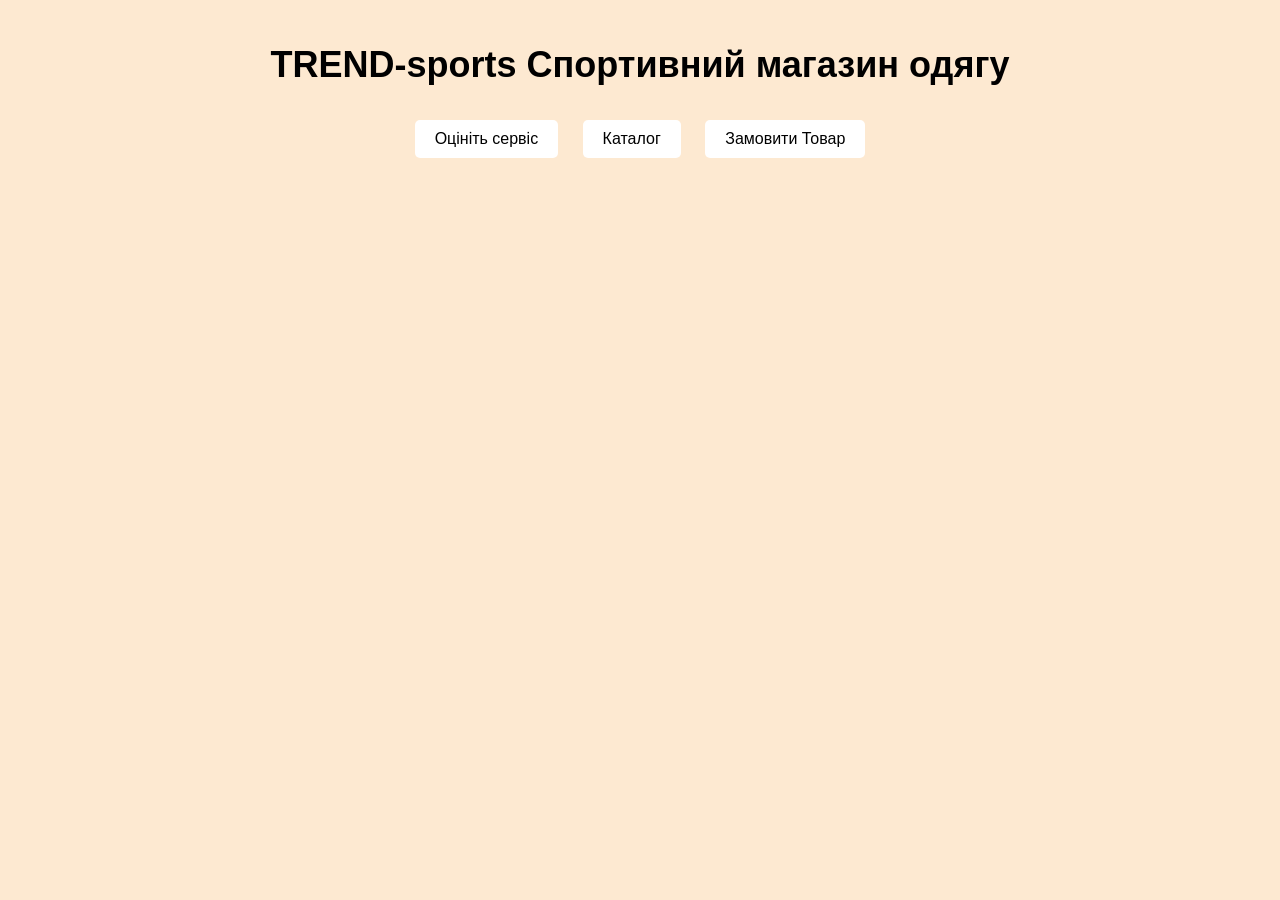
==== index.html @ ba2220cb "Add files via upload" ====
<!DOCTYPE html>
<html lang="en">
<head>
    <meta charset="UTF-8">
    <meta name="viewport" content="width=device-width, initial-scale=1.0">
    <title>Main page</title><!DOCTYPE html>
    <html lang="en">
    <head>
        <meta charset="UTF-8">
        <meta name="viewport" content="width=device-width, initial-scale=1.0">
        <title>Document</title>
        <link rel="stylesheet" href="style.css">
    </head>
    <body class="main-page">
        <header сlass="kj">
            
<h1 class="tysm"> TREND-sports Спортивний магазин одягу</h1>
        </header>
        <nav class="make">
            <a href="service.html" class="mak">Оцініть сервіс</a>
            <a href="catalog.html" class="mak">Каталог</a>
            <a href="delivery.html" class="mak"> Замовити Товар </a>
            
        </nav>
        <main>
<iframe width="560" height="315" src="https://www.youtube.com/embed/FAa6FXRObmg?si=p_hxve4sXEM7SIQJ" title="YouTube video player" frameborder="0" allow="accelerometer; autoplay; clipboard-write; encrypted-media; gyroscope; picture-in-picture; web-share" referrerpolicy="strict-origin-when-cross-origin" allowfullscreen></iframe>
        <footer>

        </footer>
    </body>
    </html>
</head>
<body>
    
</body>
</html>
---- style.css ----
/* =========================
   СПІЛЬНІ НАЛАШТУВАННЯ
========================= */

* {
    box-sizing: border-box;
}

body {
    margin: 0;
    background-color: rgb(253, 233, 209);
    font-family: Arial, sans-serif;
}

/* =========================
   ПЕРША СТОРІНКА - ОЦІНКА
========================= */

.rating-page {
    min-height: 100vh;
    position: relative;
}

.rating-page.b::before {
    content: "";
    position: absolute;
    inset: 0;
    background-image: url("images/зображення_viber_2026-11-14_17-54-07-123.jpg");
    background-size: cover;
    background-repeat: no-repeat;
    background-position: center;
    opacity: 0.5;
    z-index: -1;
}

.rating-page .a {
    display: flex;
    flex-direction: row;
    gap: 20px;
    align-items: center;
    justify-content: center;
}

.rating-page header {
    text-align: center;
    padding: 30px;
}

.rating-page .stars {
    display: flex;
    justify-content: center;
    gap: 15px;
}

.rating-page .stars span {
    font-size: 50px;
    color: gray;
    cursor: pointer;
}

.rating-page .stars span:hover {
    color: yellow;
}

.rating-page .stars span.active {
    color: yellow;
}

.rating-page button {
    padding: 20px 50px;
    background: greenyellow;
    font-size: 25px;
    border: 5px solid black;
    border-radius: 20px;
    cursor: pointer;

    display: block;
    margin: 50px auto;
}

.rating-page button:hover {
    background: yellow;
}

/* =========================
   ДРУГА СТОРІНКА - ТОВАРИ
========================= */

.shop-page main {
    display: flex;
    justify-content: center;
    align-items: center;
    flex-wrap: wrap;
    gap: 40px;
    padding: 40px 20px;
}

.shop-page main div {
    background-color: white;
    padding: 20px;
    border-radius: 10px;
    text-align: center;
    box-shadow: 0 4px 10px rgba(0, 0, 0, 0.1);
    width: 290px;
    min-height: 380px;
    margin-bottom: 20px;
}

.shop-page img {
    width: 250px;
    height: 250px;
    object-fit: cover;
    border-radius: 8px;
}

.shop-page p {
    font-size: 22px;
    margin: 15px 0;
    font-weight: bold;
}

.shop-page .s {
    background-color: #28a745;
    color: white;
    border: none;
    padding: 12px 30px;
    border-radius: 6px;
    font-size: 16px;
    cursor: pointer;
    display: inline-block;
    text-decoration: none;
}

.shop-page .s:hover {
    background-color: #218838;
}

/* =========================
   АДАПТАЦІЯ ДЛЯ ТЕЛЕФОНІВ
========================= */

@media (max-width: 600px) {
    .rating-page .stars span {
        font-size: 40px;
    }

    .shop-page main {
        flex-direction: column;
    }
}
.mak {
    display: inline-block;
    margin: 10px;
    padding: 10px 20px;
    background-color: #ffffff;
    color: rgb(0, 0, 0);
    text-decoration: none;
    border-radius: 5px;
   
}
.main-page {
    
   
    align-items: center;
    justify-content: center;
    text-align: center;
}
.main-page header {
   padding-top: 20px;
   
   width: 100%;
   z-index: -1;
   text-align: center;
}
.tysm{
    color: rgb(0, 0, 0);
    font-size: 36px;
}
form{
    display: flex;
    flex-direction: column;
    align-items: center;
    justify-content: center;
    
}
input {
    padding: 10px;
    margin-bottom: 10px;
    border: 1px solid #ccc;
    border-radius: 4px;
    width: 40%;
    padding-bottom: 20px;
}
form button {
   
    font-size: 25px;
    background-color: #28a745;
    color: white;
    border: none;
    border-radius: 4px;
    cursor: pointer;
    padding: 20px 50px;
}
@media screen and (min-width: 1025px) {

    .rating-page .stars span {
        font-size: 50px;
    }

    .shop-page main {
        flex-direction: row;
        gap: 40px;
    }

    .shop-page main div {
        width: 290px;
    }

    .shop-page img {
        width: 250px;
        height: 250px;
    }

    .tysm {
        font-size: 36px;
    }

    input {
        width: 40%;
    }

}
@media screen and (min-width: 601px) and (max-width: 1024px) {

    .rating-page .stars span {
        font-size: 42px;
    }

    .rating-page .a {
        flex-wrap: wrap;
        gap: 15px;
    }

    .rating-page button {
        font-size: 21px;
        padding: 15px 35px;
    }

    .shop-page main {
        flex-direction: row;
        flex-wrap: wrap;
        gap: 20px;
        padding: 25px 15px;
    }

    .shop-page main div {
        width: 260px;
        min-height: 350px;
    }

    .shop-page img {
        width: 220px;
        height: 220px;
    }

    .shop-page p {
        font-size: 19px;
    }

    .tysm {
        font-size: 30px;
    }

    input {
        width: 65%;
    }

    form button {
        font-size: 21px;
        padding: 16px 35px;
    }

}
@media screen and (max-width: 600px) {

    .rating-page .stars {
        gap: 8px;
    }

    .rating-page .stars span {
        font-size: 35px;
    }

    .rating-page .a {
        flex-direction: column;
        gap: 10px;
    }

    .rating-page header {
        padding: 15px;
    }

    .rating-page button {
        font-size: 18px;
        padding: 12px 25px;
        margin: 25px auto;
    }

    .shop-page main {
        flex-direction: column;
        align-items: center;
        gap: 15px;
        padding: 20px 10px;
    }

    .shop-page main div {
        width: 90%;
        max-width: 320px;
        min-height: 300px;
    }

    .shop-page img {
        width: 100%;
        max-width: 250px;
        height: 200px;
    }

    .shop-page p {
        font-size: 18px;
    }

    .shop-page .s {
        font-size: 15px;
        padding: 10px 20px;
    }

    .mak {
        margin: 5px;
        padding: 8px 12px;
    }

    .tysm {
        font-size: 25px;
    }

    form {
        width: 100%;
        padding: 10px;
    }

    input {
        width: 90%;
    }

    form button {
        font-size: 18px;
        padding: 14px 30px;
    }

}
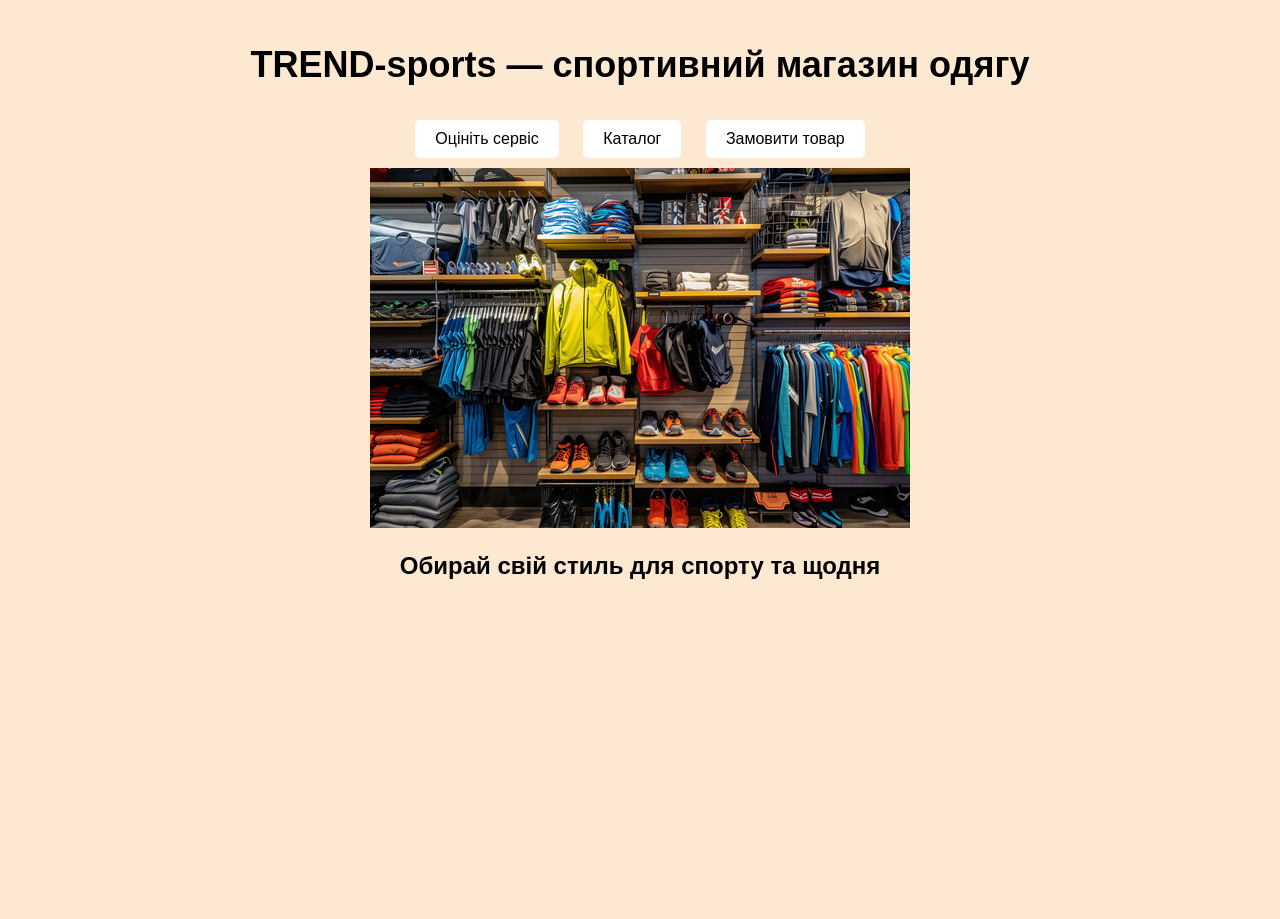
==== commit 72151287: "Show images across all site pages" ====
--- a/index.html
+++ b/index.html
@@ -1,36 +1,25 @@
-<!DOCTYPE html>
-<html lang="en">
-<head>
-    <meta charset="UTF-8">
-    <meta name="viewport" content="width=device-width, initial-scale=1.0">
-    <title>Main page</title><!DOCTYPE html>
-    <html lang="en">
-    <head>
-        <meta charset="UTF-8">
-        <meta name="viewport" content="width=device-width, initial-scale=1.0">
-        <title>Document</title>
-        <link rel="stylesheet" href="style.css">
-    </head>
-    <body class="main-page">
-        <header сlass="kj">
-            
-<h1 class="tysm"> TREND-sports Спортивний магазин одягу</h1>
-        </header>
-        <nav class="make">
-            <a href="service.html" class="mak">Оцініть сервіс</a>
-            <a href="catalog.html" class="mak">Каталог</a>
-            <a href="delivery.html" class="mak"> Замовити Товар </a>
-            
-        </nav>
-        <main>
-<iframe width="560" height="315" src="https://www.youtube.com/embed/FAa6FXRObmg?si=p_hxve4sXEM7SIQJ" title="YouTube video player" frameborder="0" allow="accelerometer; autoplay; clipboard-write; encrypted-media; gyroscope; picture-in-picture; web-share" referrerpolicy="strict-origin-when-cross-origin" allowfullscreen></iframe>
-        <footer>
-
-        </footer>
-    </body>
-    </html>
-</head>
-<body>
-    
-</body>
-</html>+<!DOCTYPE html>
+<html lang="uk">
+<head>
+    <meta charset="UTF-8">
+    <meta name="viewport" content="width=device-width, initial-scale=1.0">
+    <title>TREND-sports — спортивний магазин</title>
+    <link rel="stylesheet" href="style.css">
+</head>
+<body class="main-page">
+    <header>
+        <h1 class="tysm">TREND-sports — спортивний магазин одягу</h1>
+        <nav class="make" aria-label="Головна навігація">
+            <a href="service.html" class="mak">Оцініть сервіс</a>
+            <a href="catalog.html" class="mak">Каталог</a>
+            <a href="delivery.html" class="mak">Замовити товар</a>
+        </nav>
+    </header>
+    <main>
+        <img class="home-image" src="./зображення_viber_2026-11-14_17-54-07-123.jpg" alt="Спортивний одяг TREND-sports">
+        <h2>Обирай свій стиль для спорту та щодня</h2>
+        <iframe width="560" height="315" src="https://www.youtube.com/embed/FAa6FXRObmg?si=p_hxve4sXEM7SIQJ" title="Відео про спортивний одяг" frameborder="0" allow="accelerometer; autoplay; clipboard-write; encrypted-media; gyroscope; picture-in-picture; web-share" referrerpolicy="strict-origin-when-cross-origin" allowfullscreen></iframe>
+    </main>
+    <footer></footer>
+</body>
+</html>
